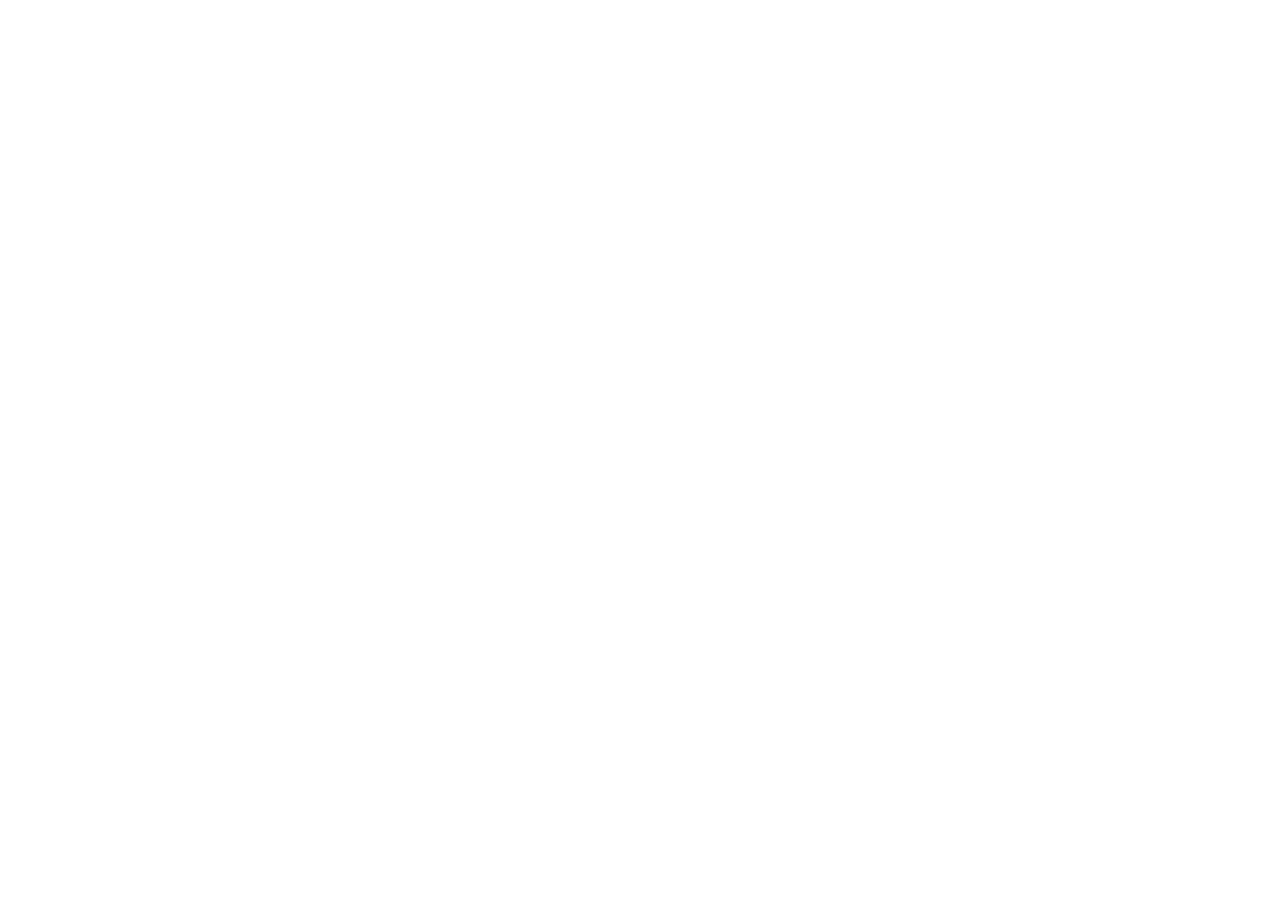
==== position-exercise/index.html @ 7136cefe "add readme and css files" ====
<!DOCTYPE html>
<html lang="en">
<head>
    <meta charset="UTF-8">
    <meta http-equiv="X-UA-Compatible" content="IE=edge">
    <meta name="viewport" content="width=device-width, initial-scale=1.0">
    <link href="styles.css" rel="stylesheet">
    <title>Document</title>
</head>
<body>
    
</body>
</html>
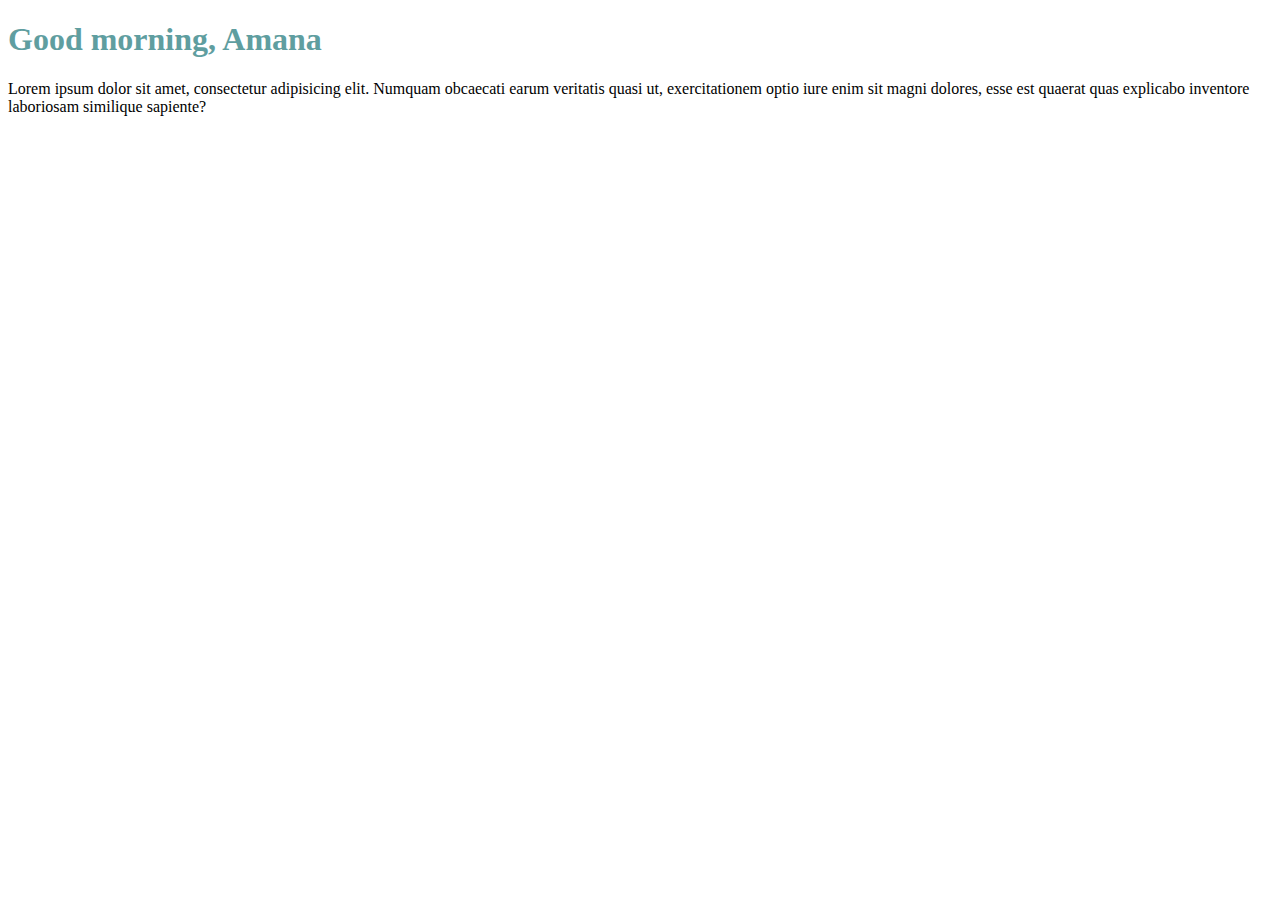
==== commit 7f893cdf: "rename 11-1 directory" ====
--- a/position-exercise/index.html
+++ b/position-exercise/index.html
@@ -8,6 +8,9 @@
     <title>Document</title>
 </head>
 <body>
-    
+    <div>
+        <h1> Good morning, Amana </h1>
+        <p> Lorem ipsum dolor sit amet, consectetur adipisicing elit. Numquam obcaecati earum veritatis quasi ut, exercitationem optio iure enim sit magni dolores, esse est quaerat quas explicabo inventore laboriosam similique sapiente?</p>
+    </div>
 </body>
 </html>--- a/position-exercise/styles.css
+++ b/position-exercise/styles.css
@@ -0,0 +1,3 @@
+h1 {
+    color: cadetblue;
+}